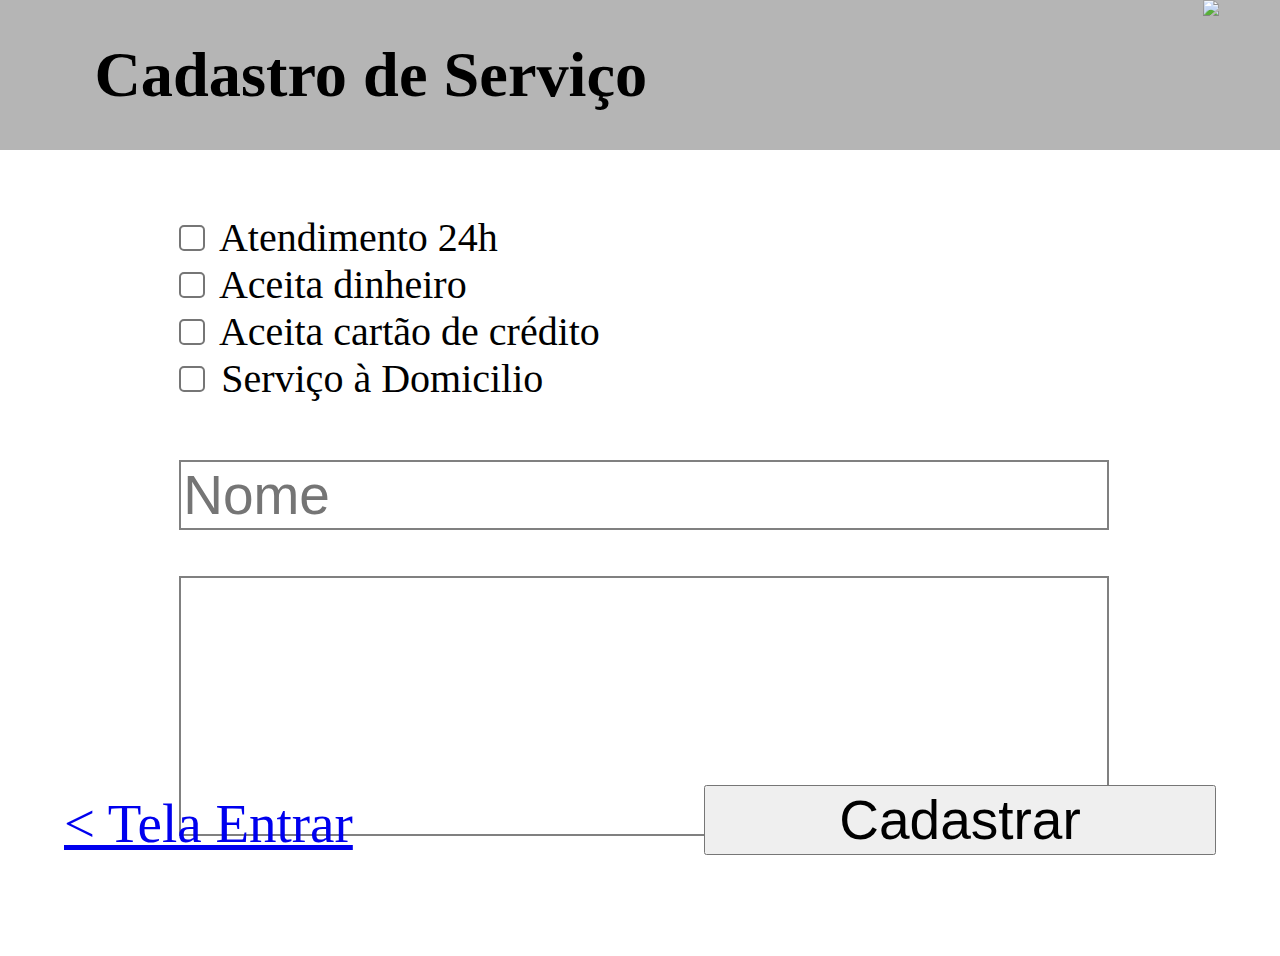
==== paginas/cadastro_servico.html @ 105d1d67 "tela cadastro_servico.html adicionada" ====
<!DOCTYPE html>
<html>
	<head>
		<title>Cadastro</title>

		<style type="text/css">

			body {
				margin: 0 auto;
				width: 100%;
				height: 100%;
			}

			#header {
				height: 150px;
				background-color: #b5b5b5;
				font-size: 55px;
				padding-left: 5%;
			}	

			h3 {
				margin: 0px;
				padding-top: 38px;
				padding-left: 2.5%;
			}

			h4 {
				padding-top: 0px;
				padding-bottom: 2.5%;
			}

			a {
				position: absolute;
				bottom: 5%;
			}

			#conteudo {
				font-size: 55px;
				padding-left: 5%;
				padding-right: 5%;
				padding-top: 5%;
			}

			.checkbox {
				width: 100%;
				font-size: 40px;
			}

			.label {
				width: 80%;
				padding-left: 10%;
				padding-top: 5%;
				margin-bottom: 5%;
			}

			.label input, .label textarea  {
				width: 100%;
				font-size: 55px;
				border: 2px solid gray; 
				margin-bottom: 5%;
			}

			#button {
				position: absolute;
				bottom: 5%;
				width: 40%; 
				font-size: 55px; 
				right: 5%;
			}
		</style>
	</head>

	<body>
		<div id="header">
			<img src="../imagem/logo_cinza.png" style=" float: right; padding-right: 5%;">
			<h3>Cadastro de Serviço</h3>
		</div>

		<div id="conteudo">
			<div class="checkbox">
					<input type="checkbox" name="salve" value="dados" style="zoom: 2.0; margin-left: 10%;"> Atendimento 24h <br>
					<input type="checkbox" name="salve" value="dados" style="zoom: 2.0; margin-left: 10%;"> Aceita dinheiro <br>
					<input type="checkbox" name="salve" value="dados" style="zoom: 2.0; margin-left: 10%;"> Aceita cartão de crédito <br>
					<input type="checkbox" name="salve" value="dados" style="zoom: 2.0; margin-left: 10%;"> Serviço à Domicilio <br>
			</div>

			<div>
				<form style="width: 100%;">
					<!-- COLOCAR DROPDPWN DE CATEGORIAS -->
					<div class="label">
						<input placeholder="Nome" type="text" name="nome">
						<textarea rows="4" cols="50" placeholder="Descrição" name="desc"> </textarea>
					</div>

					<!-- Adiciona o mapa aqui -->

					<a href="../index.html">< Tela Entrar</a>
					<input id="button" type="submit" value="Cadastrar" id="button">
				</form>	
			</div>
			
		</div>
	</body>
</html>
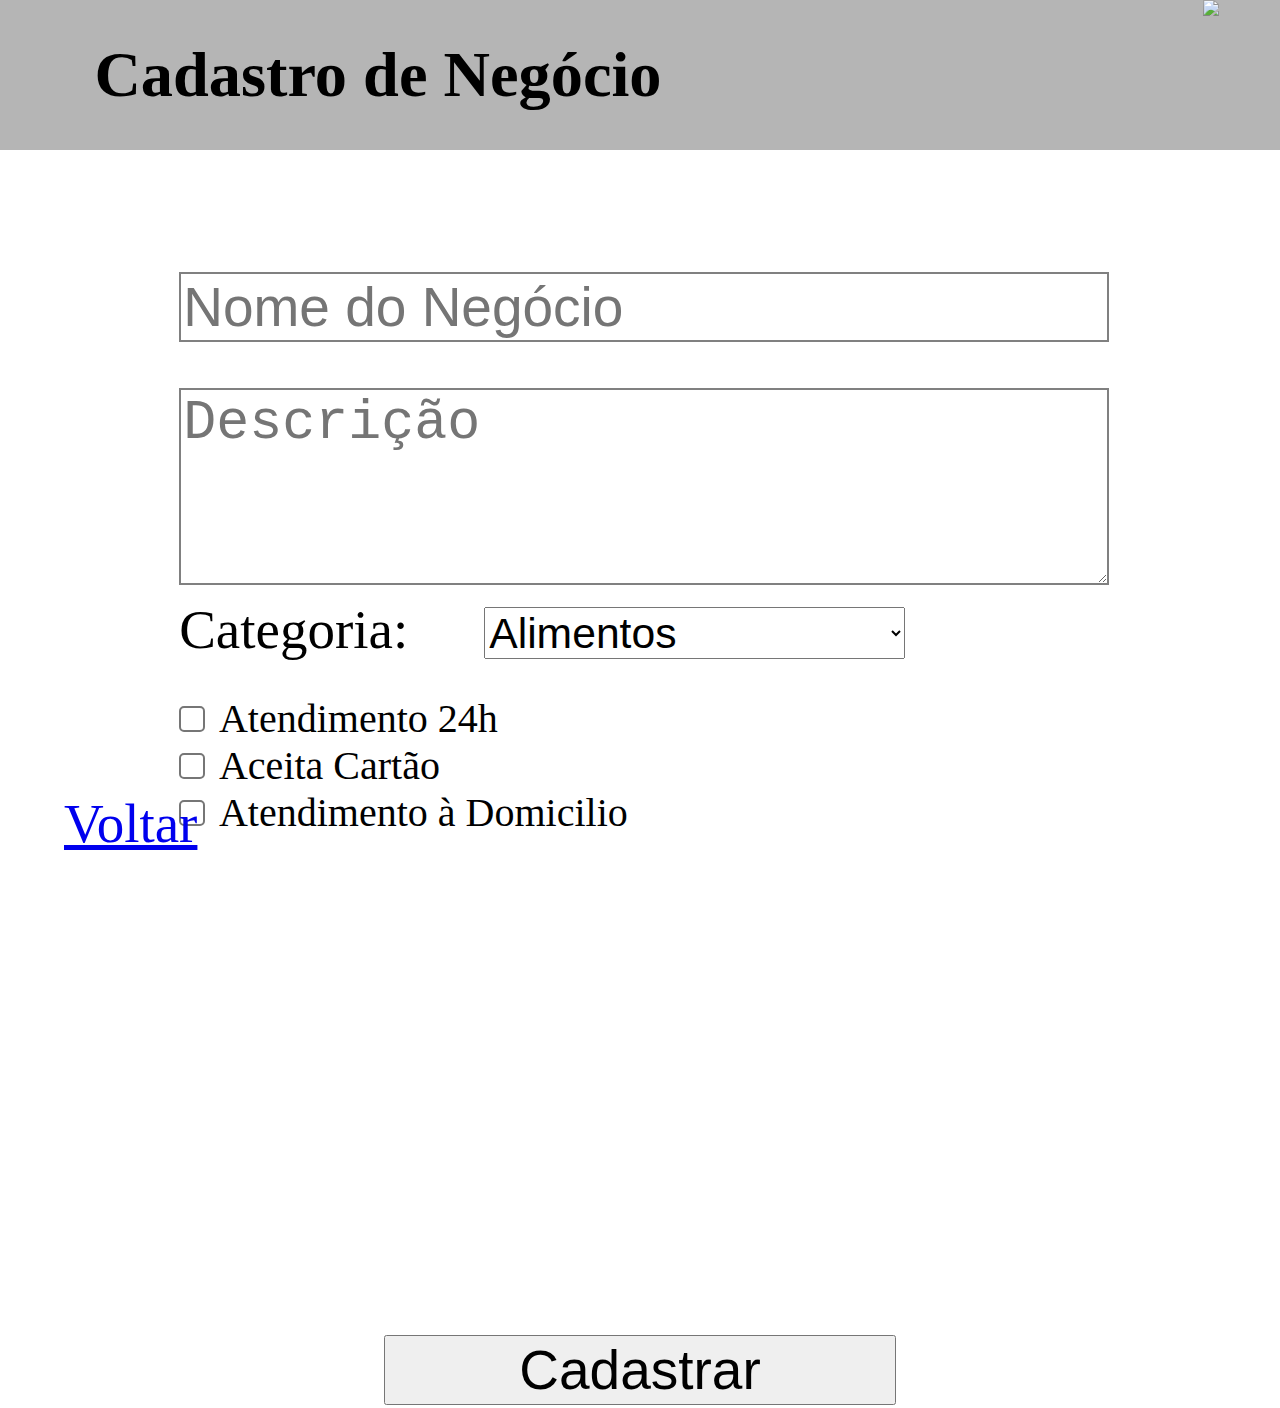
==== commit 6de41f94: "Versão beta" ====
--- a/paginas/cadastro_servico.html
+++ b/paginas/cadastro_servico.html
@@ -50,53 +50,103 @@
 				width: 80%;
 				padding-left: 10%;
 				padding-top: 5%;
-				margin-bottom: 5%;
 			}
 
 			.label input, .label textarea  {
 				width: 100%;
 				font-size: 55px;
 				border: 2px solid gray; 
+				/*margin-bottom: 5%;*/
+			}
+
+			.label input {
 				margin-bottom: 5%;
 			}
 
 			#button {
 				position: absolute;
-				bottom: 5%;
 				width: 40%; 
-				font-size: 55px; 
-				right: 5%;
+				font-size: 55px;
+				margin-top: 5%;
+				margin-left: 25%;
 			}
+
+			#map {
+				margin-top: 3%;
+				margin-left: 10%;
+				width: 80%; 
+				height: 400px; 
+			}
+
+			.categoria {
+				margin-left: 10%;
+				margin-bottom: 3%;
+			}
+
 		</style>
 	</head>
 
-	<body>
+	<body onload="initialize()">
 		<div id="header">
 			<img src="../imagem/logo_cinza.png" style=" float: right; padding-right: 5%;">
-			<h3>Cadastro de Serviço</h3>
+			<h3>Cadastro de Negócio</h3>
 		</div>
 
 		<div id="conteudo">
-			<div class="checkbox">
-					<input type="checkbox" name="salve" value="dados" style="zoom: 2.0; margin-left: 10%;"> Atendimento 24h <br>
-					<input type="checkbox" name="salve" value="dados" style="zoom: 2.0; margin-left: 10%;"> Aceita dinheiro <br>
-					<input type="checkbox" name="salve" value="dados" style="zoom: 2.0; margin-left: 10%;"> Aceita cartão de crédito <br>
-					<input type="checkbox" name="salve" value="dados" style="zoom: 2.0; margin-left: 10%;"> Serviço à Domicilio <br>
-			</div>
-
 			<div>
 				<form style="width: 100%;">
 					<!-- COLOCAR DROPDPWN DE CATEGORIAS -->
 					<div class="label">
-						<input placeholder="Nome" type="text" name="nome">
-						<textarea rows="4" cols="50" placeholder="Descrição" name="desc"> </textarea>
+						<input placeholder="Nome do Negócio" type="text" name="nome">
+						<textarea rows="3" cols="50" placeholder="Descrição" name="desc"></textarea>
 					</div>
 
+					<div class="categoria">
+						Categoria: 
+						<select name="tipos_servico" style="font-size: 32pt; margin-left: 6%;">
+						 	<option value="alimentos">Alimentos</option>
+						 	<option value="bebidas">Bebidas</option>
+						 	<option value="serviços_dom">Serviços Domésticos</option>
+						 	<option value="serviços_est">Serviços Estéticos</option>
+						</select>
+					</div>
+
+					<div class="checkbox">
+						<input type="checkbox" name="salve" value="dados" style="zoom: 2.0; margin-left: 10%;"> Atendimento 24h <br>
+						<input type="checkbox" name="salve" value="dados" style="zoom: 2.0; margin-left: 10%;"> Aceita Cartão <br>
+						<input type="checkbox" name="salve" value="dados" style="zoom: 2.0; margin-left: 10%;"> Atendimento à Domicilio <br>
+					</div>
 					<!-- Adiciona o mapa aqui -->
+					<div id="map"></div>
 
-					<a href="../index.html">< Tela Entrar</a>
+					<script async defer
+					src="https://maps.googleapis.com/maps/api/js?key=AIzaSyAFhTlaj1xBAuIiowpn_5-mERxSpbLklcU">
+					//&callback=getLocation
+					
+					</script>
+
+					<script type="text/javascript">
+						var geocoder;
+						var map;
+						var markers = [];
+						function setMapOnCurrentPosition() {
+						  navigator.geolocation.getCurrentPosition(function(position) {
+						    var latlng = new google.maps.LatLng(position.coords.latitude, position.coords.longitude);
+						    map.setCenter(latlng);
+						  });
+						}
+						function initialize() {
+						    geocoder = new google.maps.Geocoder();
+						    var mapOptions = { zoom: 18 }
+						    map = new google.maps.Map(document.getElementById("map"), mapOptions);
+						    setMapOnCurrentPosition();
+						}
+					</script>
+
+					
 					<input id="button" type="submit" value="Cadastrar" id="button">
 				</form>	
+				<a href="main.html">Voltar</a>				
 			</div>
 			
 		</div>
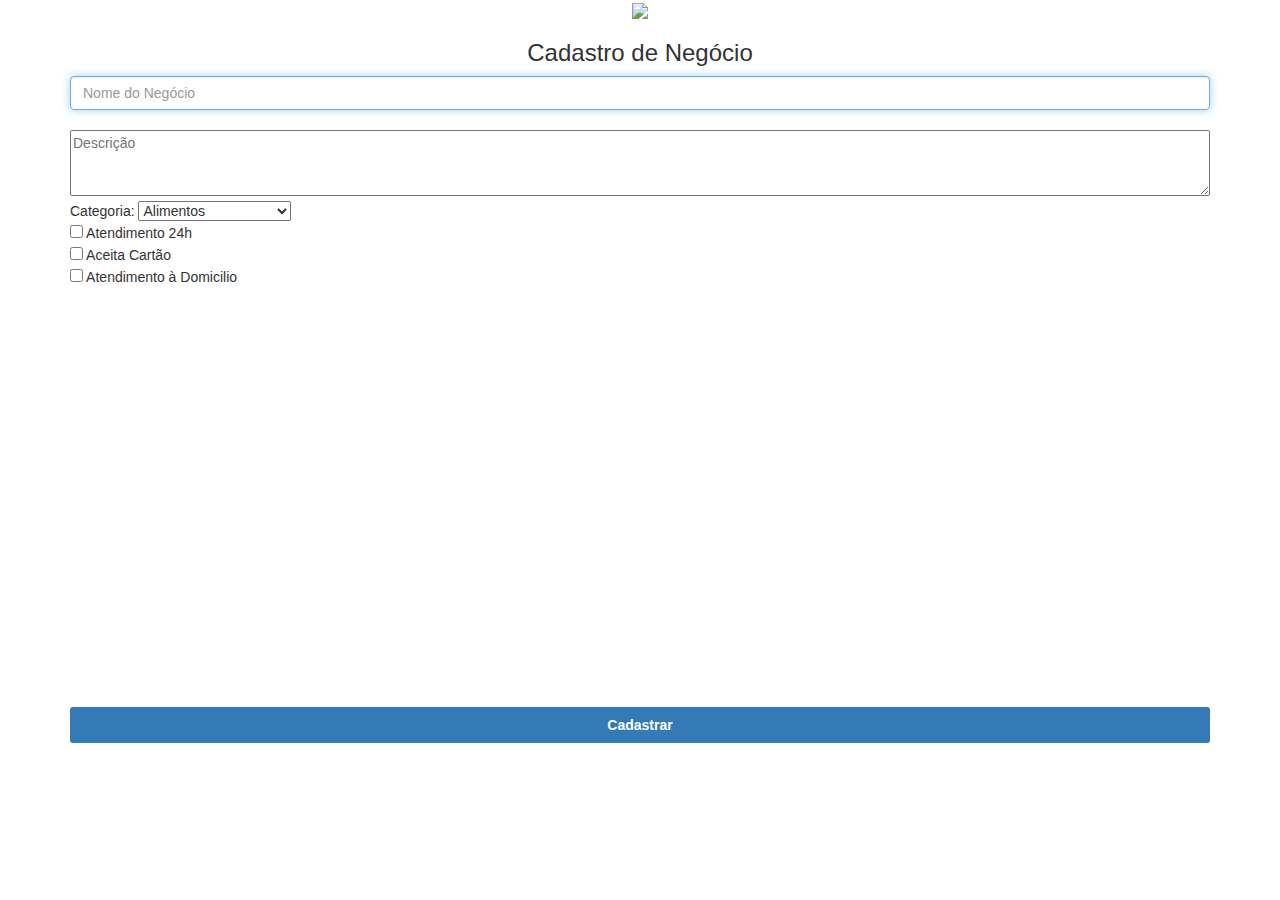
==== commit 88b2d611: "Finalizei" ====
--- a/paginas/cadastro_servico.html
+++ b/paginas/cadastro_servico.html
@@ -1,120 +1,63 @@
 <!DOCTYPE html>
 <html>
 	<head>
-		<title>Cadastro</title>
-
+		<title>Cadastro de Negócio</title>
+		<meta charset="utf-8">
+		<link href="https://fonts.googleapis.com/css?family=Roboto" rel="stylesheet">
+		<meta name="viewport" content="width=device-width, initial-scale=1">
+		<link rel="stylesheet" href="https://maxcdn.bootstrapcdn.com/bootstrap/3.3.7/css/bootstrap.min.css">
+		<script src="https://ajax.googleapis.com/ajax/libs/jquery/3.2.1/jquery.min.js"></script>
+		<script src="https://maxcdn.bootstrapcdn.com/bootstrap/3.3.7/js/bootstrap.min.js"></script>
+		<link rel="stylesheet" type="text/css" href="../css/style.css">
 		<style type="text/css">
 
-			body {
-				margin: 0 auto;
-				width: 100%;
-				height: 100%;
-			}
 
-			#header {
-				height: 150px;
-				background-color: #b5b5b5;
-				font-size: 55px;
-				padding-left: 5%;
-			}	
-
-			h3 {
-				margin: 0px;
-				padding-top: 38px;
-				padding-left: 2.5%;
-			}
-
-			h4 {
-				padding-top: 0px;
-				padding-bottom: 2.5%;
-			}
-
-			a {
-				position: absolute;
-				bottom: 5%;
-			}
-
-			#conteudo {
-				font-size: 55px;
-				padding-left: 5%;
-				padding-right: 5%;
-				padding-top: 5%;
-			}
-
-			.checkbox {
-				width: 100%;
-				font-size: 40px;
-			}
-
-			.label {
-				width: 80%;
-				padding-left: 10%;
-				padding-top: 5%;
-			}
-
-			.label input, .label textarea  {
-				width: 100%;
-				font-size: 55px;
-				border: 2px solid gray; 
-				/*margin-bottom: 5%;*/
-			}
-
-			.label input {
-				margin-bottom: 5%;
-			}
-
-			#button {
-				position: absolute;
-				width: 40%; 
-				font-size: 55px;
-				margin-top: 5%;
-				margin-left: 25%;
-			}
 
 			#map {
-				margin-top: 3%;
-				margin-left: 10%;
-				width: 80%; 
+				
+				
+				width: 100%; 
 				height: 400px; 
 			}
 
-			.categoria {
-				margin-left: 10%;
-				margin-bottom: 3%;
-			}
+
 
 		</style>
 	</head>
 
 	<body onload="initialize()">
-		<div id="header">
-			<img src="../imagem/logo_cinza.png" style=" float: right; padding-right: 5%;">
-			<h3>Cadastro de Negócio</h3>
-		</div>
 
-		<div id="conteudo">
-			<div>
-				<form style="width: 100%;">
+
+		<div class="container">
+			<div style="text-align: center;">
+				<img src="../imagem/logo.png" >
+				<h3>Cadastro de Negócio</h3>
+			</div>
+			
+				<form >
 					<!-- COLOCAR DROPDPWN DE CATEGORIAS -->
-					<div class="label">
-						<input placeholder="Nome do Negócio" type="text" name="nome">
-						<textarea rows="3" cols="50" placeholder="Descrição" name="desc"></textarea>
-					</div>
+					
+				<input type="text" id="inputNome" class="form-control" placeholder="Nome do Negócio" required autofocus>
+					
+					<br/>
+					<textarea id = "inputCx" style="width: 100%;" rows="3" cols="50" placeholder="Descrição"  required autofocus></textarea>
+					<br/>
 
-					<div class="categoria">
+					<div>
 						Categoria: 
-						<select name="tipos_servico" style="font-size: 32pt; margin-left: 6%;">
+						<select name="tipos_servico" >
 						 	<option value="alimentos">Alimentos</option>
 						 	<option value="bebidas">Bebidas</option>
 						 	<option value="serviços_dom">Serviços Domésticos</option>
 						 	<option value="serviços_est">Serviços Estéticos</option>
 						</select>
-					</div>
+					
 
-					<div class="checkbox">
-						<input type="checkbox" name="salve" value="dados" style="zoom: 2.0; margin-left: 10%;"> Atendimento 24h <br>
-						<input type="checkbox" name="salve" value="dados" style="zoom: 2.0; margin-left: 10%;"> Aceita Cartão <br>
-						<input type="checkbox" name="salve" value="dados" style="zoom: 2.0; margin-left: 10%;"> Atendimento à Domicilio <br>
+						<div>
+							<input type="checkbox" name="salve" value="dados" > Atendimento 24h <br>
+							<input type="checkbox" name="salve" value="dados" > Aceita Cartão <br>
+							<input type="checkbox" name="salve" value="dados" > Atendimento à Domicilio <br>
+						</div>
 					</div>
 					<!-- Adiciona o mapa aqui -->
 					<div id="map"></div>
@@ -143,11 +86,12 @@
 						}
 					</script>
 
+					<br/>
+	                <button class="btn btn-lg btn-primary btn-block btn-signin" type="submit">Cadastrar</button>
 					
-					<input id="button" type="submit" value="Cadastrar" id="button">
 				</form>	
-				<a href="main.html">Voltar</a>				
-			</div>
+								
+			
 			
 		</div>
 	</body>
--- a/css/style.css
+++ b/css/style.css
@@ -0,0 +1,136 @@
+body, html {
+    
+    
+    
+}
+
+.card-container.card {
+    max-width: 350px;
+    padding: 40px 40px;
+}
+
+.btn {
+    font-weight: 700;
+    height: 36px;
+    -moz-user-select: none;
+    -webkit-user-select: none;
+    user-select: none;
+    cursor: default;
+}
+
+/*
+ * Card component
+ */
+.card {
+    background-color: #FFFFFF;
+    /* just in case there no content*/
+    padding: 20px 25px 30px;
+    margin: 0 auto 25px;
+    margin-top: 50px;
+    /* shadows and rounded borders */
+    -moz-border-radius: 2px;
+    -webkit-border-radius: 2px;
+    border-radius: 2px;
+    -moz-box-shadow: 0px 2px 2px rgba(0, 0, 0, 0.3);
+    -webkit-box-shadow: 0px 2px 2px rgba(0, 0, 0, 0.3);
+    box-shadow: 0px 2px 2px rgba(0, 0, 0, 0.3);
+}
+
+.profile-img-card {
+    width: 96px;
+    height: 96px;
+    margin: 0 auto 10px;
+    display: block;
+    
+}
+
+
+.profile-name-card {
+    font-size: 16px;
+    font-weight: bold;
+    text-align: center;
+    margin: 10px 0 0;
+    min-height: 1em;
+}
+
+.reauth-email {
+    display: block;
+    color: #404040;
+    line-height: 2;
+    margin-bottom: 10px;
+    font-size: 14px;
+    text-align: center;
+    overflow: hidden;
+    text-overflow: ellipsis;
+    white-space: nowrap;
+    -moz-box-sizing: border-box;
+    -webkit-box-sizing: border-box;
+    box-sizing: border-box;
+}
+
+.form-signin #inputNome,
+.form-signin #inputCx,
+.form-signin #inputPassword {
+    direction: ltr;
+    height: 44px;
+    font-size: 16px;
+}
+
+.form-signin input[type=email],
+.form-signin input[type=password],
+.form-signin input[type=text],
+.form-signin button {
+    width: 100%;
+    display: block;
+    margin-bottom: 10px;
+    z-index: 1;
+    position: relative;
+    -moz-box-sizing: border-box;
+    -webkit-box-sizing: border-box;
+    box-sizing: border-box;
+}
+
+.form-signin .form-control:focus {
+    border-color: rgb(104, 145, 162);
+    outline: 0;
+    -webkit-box-shadow: inset 0 1px 1px rgba(0,0,0,.075),0 0 8px rgb(104, 145, 162);
+    box-shadow: inset 0 1px 1px rgba(0,0,0,.075),0 0 8px rgb(104, 145, 162);
+}
+
+.btn.btn-signin {
+    padding: 0px;
+    font-weight: 700;
+    font-size: 14px;
+    height: 36px;
+    -moz-border-radius: 3px;
+    -webkit-border-radius: 3px;
+    border-radius: 3px;
+    border: none;
+    -o-transition: all 0.218s;
+    -moz-transition: all 0.218s;
+    -webkit-transition: all 0.218s;
+    transition: all 0.218s;
+}
+
+.btn.btn-signin:hover,
+.btn.btn-signin:active,
+.btn.btn-signin:focus {
+    background-color: rgb(12, 97, 33);
+}
+
+.forgot-password {
+    color: rgb(104, 145, 162);
+}
+
+.forgot-password:hover,
+.forgot-password:active,
+.forgot-password:focus{
+    color: rgb(12, 97, 33);
+}
+
+
+
+#map {
+    width: 100%; 
+    height: 400px; 
+}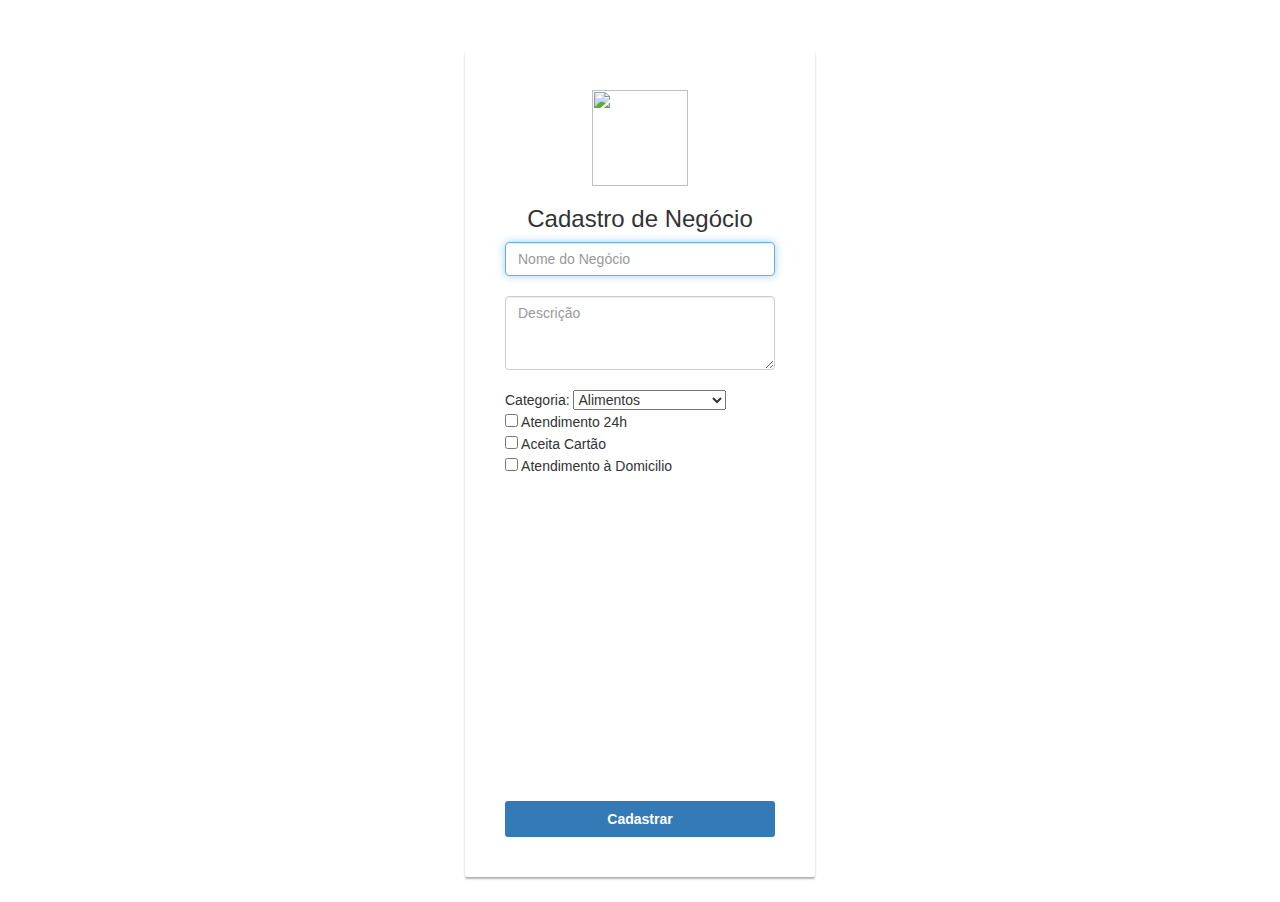
==== commit fc74e57d: "ajustes" ====
--- a/paginas/cadastro_servico.html
+++ b/paginas/cadastro_servico.html
@@ -9,90 +9,91 @@
 		<script src="https://ajax.googleapis.com/ajax/libs/jquery/3.2.1/jquery.min.js"></script>
 		<script src="https://maxcdn.bootstrapcdn.com/bootstrap/3.3.7/js/bootstrap.min.js"></script>
 		<link rel="stylesheet" type="text/css" href="../css/style.css">
-		<style type="text/css">
-
-
-
-			#map {
-				
-				
-				width: 100%; 
-				height: 400px; 
-			}
-
-
-
-		</style>
 	</head>
 
 	<body onload="initialize()">
 
 
 		<div class="container">
-			<div style="text-align: center;">
-				<img src="../imagem/logo.png" >
-				<h3>Cadastro de Negócio</h3>
-			</div>
+			<div class="card card-container">
 			
-				<form >
-					<!-- COLOCAR DROPDPWN DE CATEGORIAS -->
-					
-				<input type="text" id="inputNome" class="form-control" placeholder="Nome do Negócio" required autofocus>
-					
+				<img class="profile-img-card" src="../imagem/logo.png">
+				<h3 style="text-align: center;">Cadastro de Negócio</h3>
+			
+				<form action="main.html">	
+					<input type="text" id="inputNome" class="form-control" placeholder="Nome do Negócio" required autofocus>
 					<br/>
-					<textarea id = "inputCx" style="width: 100%;" rows="3" cols="50" placeholder="Descrição"  required autofocus></textarea>
+					<textarea class="form-control" id = "inputCx" style="width: 100%;" rows="3" cols="50" placeholder="Descrição"  required autofocus></textarea>
 					<br/>
 
 					<div>
 						Categoria: 
-						<select name="tipos_servico" >
+						<select name="tipos_servico">
 						 	<option value="alimentos">Alimentos</option>
 						 	<option value="bebidas">Bebidas</option>
-						 	<option value="serviços_dom">Serviços Domésticos</option>
-						 	<option value="serviços_est">Serviços Estéticos</option>
+						 	<option value="servicos_dom">Serviços Domésticos</option>
+						 	<option value="servicos_est">Serviços Estéticos</option>
 						</select>
-					
-
 						<div>
-							<input type="checkbox" name="salve" value="dados" > Atendimento 24h <br>
-							<input type="checkbox" name="salve" value="dados" > Aceita Cartão <br>
-							<input type="checkbox" name="salve" value="dados" > Atendimento à Domicilio <br>
+							<input type="checkbox" name="24h" value="24h" > Atendimento 24h <br>
+							<input type="checkbox" name="cartao" value="cartão" > Aceita Cartão <br>
+							<input type="checkbox" name="domicilio" value="domicílio" > Atendimento à Domicilio <br>
 						</div>
 					</div>
-					<!-- Adiciona o mapa aqui -->
+
 					<div id="map"></div>
-
-					<script async defer
-					src="https://maps.googleapis.com/maps/api/js?key=AIzaSyAFhTlaj1xBAuIiowpn_5-mERxSpbLklcU">
-					//&callback=getLocation
-					
-					</script>
-
-					<script type="text/javascript">
-						var geocoder;
-						var map;
-						var markers = [];
-						function setMapOnCurrentPosition() {
-						  navigator.geolocation.getCurrentPosition(function(position) {
-						    var latlng = new google.maps.LatLng(position.coords.latitude, position.coords.longitude);
-						    map.setCenter(latlng);
-						  });
-						}
-						function initialize() {
-						    geocoder = new google.maps.Geocoder();
-						    var mapOptions = { zoom: 18 }
-						    map = new google.maps.Map(document.getElementById("map"), mapOptions);
-						    setMapOnCurrentPosition();
-						}
-					</script>
-
 					<br/>
 	                <button class="btn btn-lg btn-primary btn-block btn-signin" type="submit">Cadastrar</button>
-					
+
 				</form>	
-								
-			
-			
+
+			</div>
 		</div>
+
+		<script async defer
+		src="https://maps.googleapis.com/maps/api/js?key=AIzaSyAFhTlaj1xBAuIiowpn_5-mERxSpbLklcU">
+		//&callback=getLocation
+		
+		</script>
+
+		<script type="text/javascript">
+			var geocoder;
+			var map;
+			var markerLatLng;
+			var marker;
+
+			function setMapCenter(){
+				// Mapa carrega nas imediações do IMD
+				map.setCenter(new google.maps.LatLng(-5.831977, -35.2049248));
+			}
+
+			function setMapOnCurrentPosition() {
+			  navigator.geolocation.getCurrentPosition(function(position) {
+			    var latlng = new google.maps.LatLng(position.coords.latitude, position.coords.longitude);
+			    map.setCenter(latlng);
+			  });
+			}
+
+			function initialize() {
+			    geocoder = new google.maps.Geocoder();
+			    var mapOptions = { zoom: 16 }
+			    map = new google.maps.Map(document.getElementById("map"), mapOptions);
+			    setMapCenter();
+			    map.addListener('click', function(e) {
+				    placeMarker(e.latLng, map);
+				});
+			}
+
+			function placeMarker(position, map) {
+				if (marker != null) marker.setMap(null);
+				markerLatLng = position;
+			    marker = new google.maps.Marker({
+			        position: position,
+			        map: map
+			    });
+			    // map.panTo(position);
+			}
+		</script>
+
 	</body>
 </html>--- a/css/style.css
+++ b/css/style.css
@@ -1,8 +1,3 @@
-body, html {
-    
-    
-    
-}
 
 .card-container.card {
     max-width: 350px;
@@ -18,9 +13,7 @@
     cursor: default;
 }
 
-/*
- * Card component
- */
+
 .card {
     background-color: #FFFFFF;
     /* just in case there no content*/
@@ -42,6 +35,70 @@
     margin: 0 auto 10px;
     display: block;
     
+}
+
+/* CSS used here will be applied after bootstrap.css */
+
+.productbox {
+    position: relative;
+ border: 1px solid #ddd;
+border-radius: 4px;
+-webkit-transition: all .2s ease-in-out; 
+}
+.caption {
+    padding:10px;
+    background-color:rgba(0,0,0,0.7);
+    position: absolute;
+    bottom: 0;
+    width: 100%;
+    max-height: 40%;
+    overflow: hidden;
+    font-size: 11px;
+  color: #FFF;
+
+}
+.finalprice {
+  font-size:15px;
+    color: #AAFCAE;
+}
+h5 {
+  margin-top: 0px;
+  color: white;
+  max-height: 30px;
+  overflow: hidden;
+}
+.img-responsive img{
+    width: 100%;    
+}
+.container {
+    width: 100%;
+}
+.col-xs-1, .col-sm-1, .col-md-1, .col-lg-1, .col-xs-2, .col-sm-2, .col-md-2, .col-lg-2, .col-xs-3, .col-sm-3, .col-md-3, .col-lg-3, .col-xs-4, .col-sm-4, .col-md-4, .col-lg-4, .col-xs-5, .col-sm-5, .col-md-5, .col-lg-5, .col-xs-6, .col-sm-6, .col-md-6, .col-lg-6, .col-xs-7, .col-sm-7, .col-md-7, .col-lg-7, .col-xs-8, .col-sm-8, .col-md-8, .col-lg-8, .col-xs-9, .col-sm-9, .col-md-9, .col-lg-9, .col-xs-10, .col-sm-10, .col-md-10, .col-lg-10, .col-xs-11, .col-sm-11, .col-md-11, .col-lg-11, .col-xs-12, .col-sm-12, .col-md-12, .col-lg-12 {
+  padding: 5px;
+}
+.btn-block {
+margin-top: 5px;
+}
+.saleoffrate{
+position: absolute;
+    top:10px;
+    left: 10px;
+padding-top: 13px;
+text-align:center;
+background-color: rgba(76, 174, 76,0.8);
+color: #FFFFFF;
+border-radius: 50%;
+height: 50px;
+width: 50px;
+line-height: 13px;
+}
+@media (min-width: 384px) and (max-width: 768px) {
+  .img-responsive img{
+      max-width: 50%;
+  }
+  .img-responsive{
+      text-align: center;
+  }  
 }
 
 
@@ -128,9 +185,7 @@
     color: rgb(12, 97, 33);
 }
 
-
-
 #map {
     width: 100%; 
-    height: 400px; 
+    height: 300px; 
 }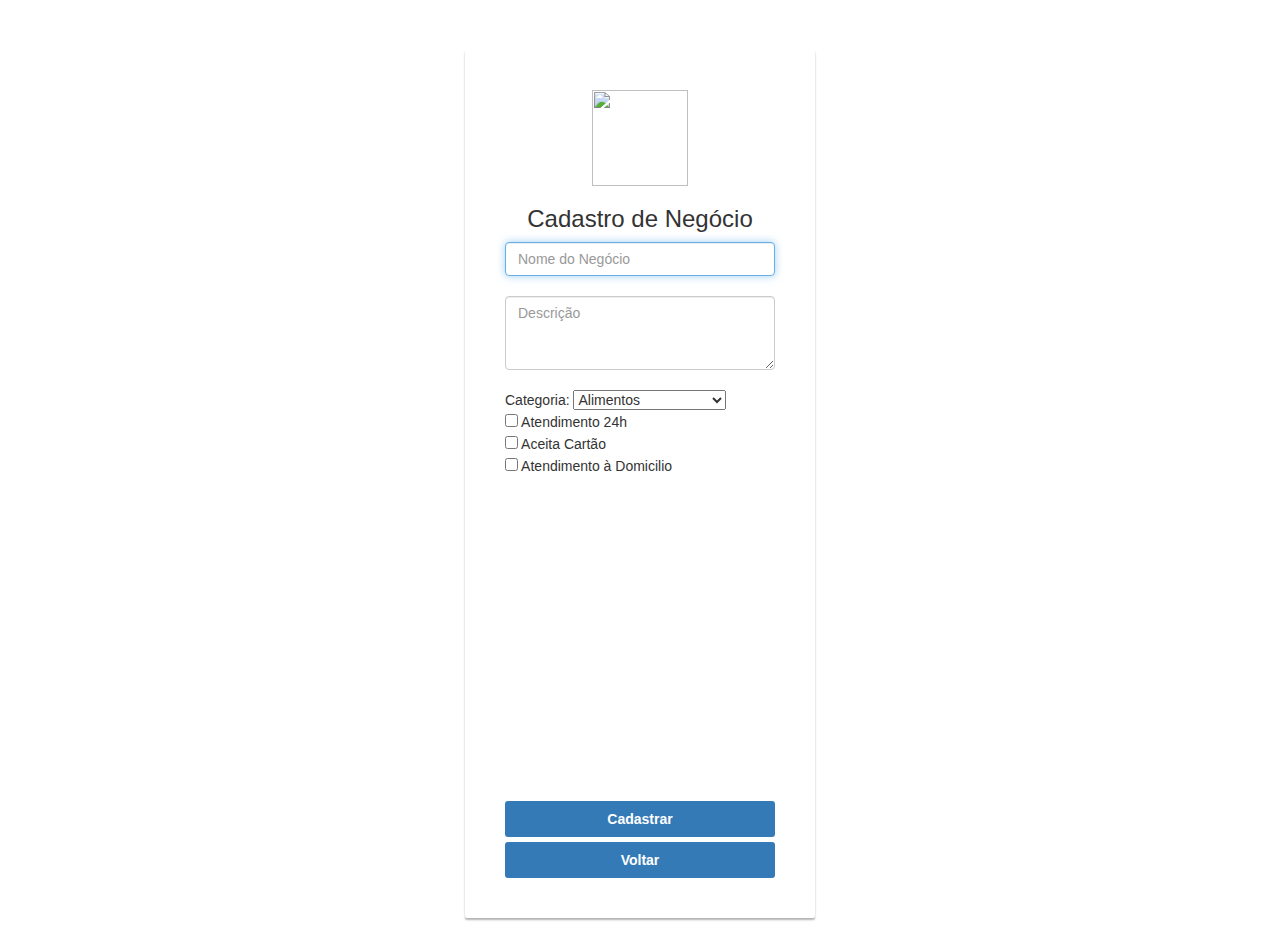
==== commit e7f01385: "Adicionando botões de voltar para página anterior" ====
--- a/paginas/cadastro_servico.html
+++ b/paginas/cadastro_servico.html
@@ -44,6 +44,7 @@
 					<div id="map"></div>
 					<br/>
 	                <button class="btn btn-lg btn-primary btn-block btn-signin" type="submit">Cadastrar</button>
+	                <button class="btn btn-lg btn-primary btn-block btn-signin" type="button" onclick="location.href='main.html'">Voltar</button>
 
 				</form>	
 
